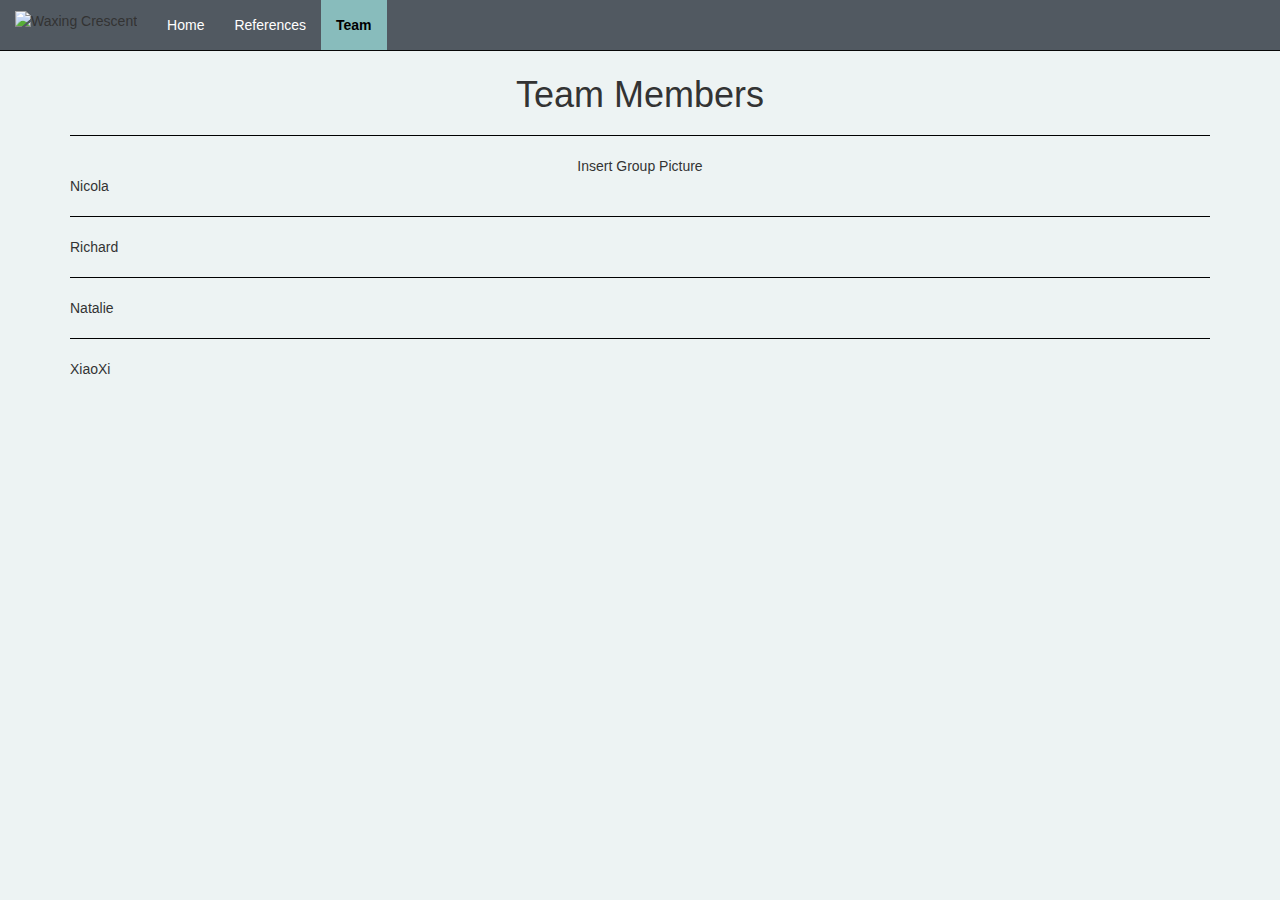
==== team.html @ 3ad9e686 "template" ====
<!DOCTYPE html>
<html lang="en">
  <head>
    <meta charset="utf-8">
    <meta http-equiv="X-UA-Compatible" content="IE=edge">
    <meta name="viewport" content="width=device-width, initial-scale=1">
    <!-- The above 3 meta tags *must* come first in the head; any other head content must come *after* these tags -->
    <meta name="description" content="">
    <meta name="author" content="">
    <!-- icon on the page -->
    <link rel="icon" href="../../favicon.ico">

    <title>NRNX</title>

    <!-- Bootstrap core CSS -->
    <link href="../../dist/css/bootstrap.min.css" rel="stylesheet">

    <!-- Custom styles for this template -->
    <link href="starter-template.css" rel="stylesheet">

    <!-- Latest compiled and minified CSS -->
    <link rel="stylesheet" href="https://maxcdn.bootstrapcdn.com/bootstrap/3.3.5/css/bootstrap.min.css">
    <link rel="stylesheet" href="style.css">

    <!-- Just for debugging purposes. Don't actually copy these 2 lines! -->
    <!--[if lt IE 9]><script src="../../assets/js/ie8-responsive-file-warning.js"></script><![endif]-->
    <script src="../../assets/js/ie-emulation-modes-warning.js"></script>

    <!-- HTML5 shim and Respond.js for IE8 support of HTML5 elements and media queries -->
    <!--[if lt IE 9]>
      <script src="https://oss.maxcdn.com/html5shiv/3.7.2/html5shiv.min.js"></script>
      <script src="https://oss.maxcdn.com/respond/1.4.2/respond.min.js"></script>
    <![endif]-->
  </head>

   <body>
    <nav class="navbar navbar-inverse navbar-fixed-top">
      <div class="container-fluid">
        <div class="navbar-header">
          <button type="button" class="navbar-toggle collapsed" data-toggle="collapse" data-target=".navbar-collapse" aria-expanded="false" aria-controls="navbar">
            <span class="sr-only">Toggle navigation</span>
            <span class="icon-bar"></span>
            <span class="icon-bar"></span>
            <span class="icon-bar"></span>
          </button>
          <p class="navbar-left"><img src="https://maxcdn.icons8.com/iOS7/PNG/25/Astrology/waxing_crescent-25.png" title="Waxing Crescent" width="25"></p>
        </div>
        <div id="navbar" class="collapse navbar-collapse">
          <ul class="nav navbar-nav">
            <li><a href="index.html">Home</a></li>
            <li><a href="references.html">References</a></li>
            <li class="active"><a href="team.html">Team</a></li>
          </ul>
        </div><!--/.nav-collapse -->
      </div>
    </nav>  

    <div class="container">
        <div class = "text-center">
        <h1>Team Members</h1>
        <hr>
        Insert Group Picture
        </div>
        <p> Nicola <hr> Richard <hr> Natalie <hr> XiaoXi </p>

    </div><!-- /.container -->


    <!-- Bootstrap core JavaScript
    ================================================== -->
    <!-- Placed at the end of the document so the pages load faster -->
    <script src="https://ajax.googleapis.com/ajax/libs/jquery/1.11.3/jquery.min.js"></script>
    <script src="../../dist/js/bootstrap.min.js"></script>
    <!-- IE10 viewport hack for Surface/desktop Windows 8 bug -->
    <script src="../../assets/js/ie10-viewport-bug-workaround.js"></script>
  </body>
</html>
---- style.css ----
body {
	padding-top: 55px;
	background: #EDF3F3;
}
.container-content{
	padding-left: 5%;
	padding-right: 5%;
}
.panel{
	background-color: #D6E8DE;
}
.navbar{
	background-color: #515961;
}
 .navbar-text{
 	font-size: 25px;
 }
 .navbar-left{
 	padding-top: 10px;
 	padding-right: 15px;
 }
 .references{
 	font-size:20px;
 }
.navbar-inverse .navbar-nav > li > a {
   color: white; /*Change active text color here*/
    }
.navbar-inverse .navbar-nav > li > a:hover,
.navbar-inverse .navbar-nav > li > a:focus {
  background-color: #88BCBC;
  color: #000000;

}
.navbar-inverse .navbar-nav > .active > a,
 .navbar-inverse .navbar-nav > .active> a:hover,
  .navbar-inverse .navbar-nav > .active > a:focus {
	background-color: #88BCBC;
  	color: #000000;
  	font-weight:bold;
}
 hr{
  background-color: black; height: 1px; border: 0;
}
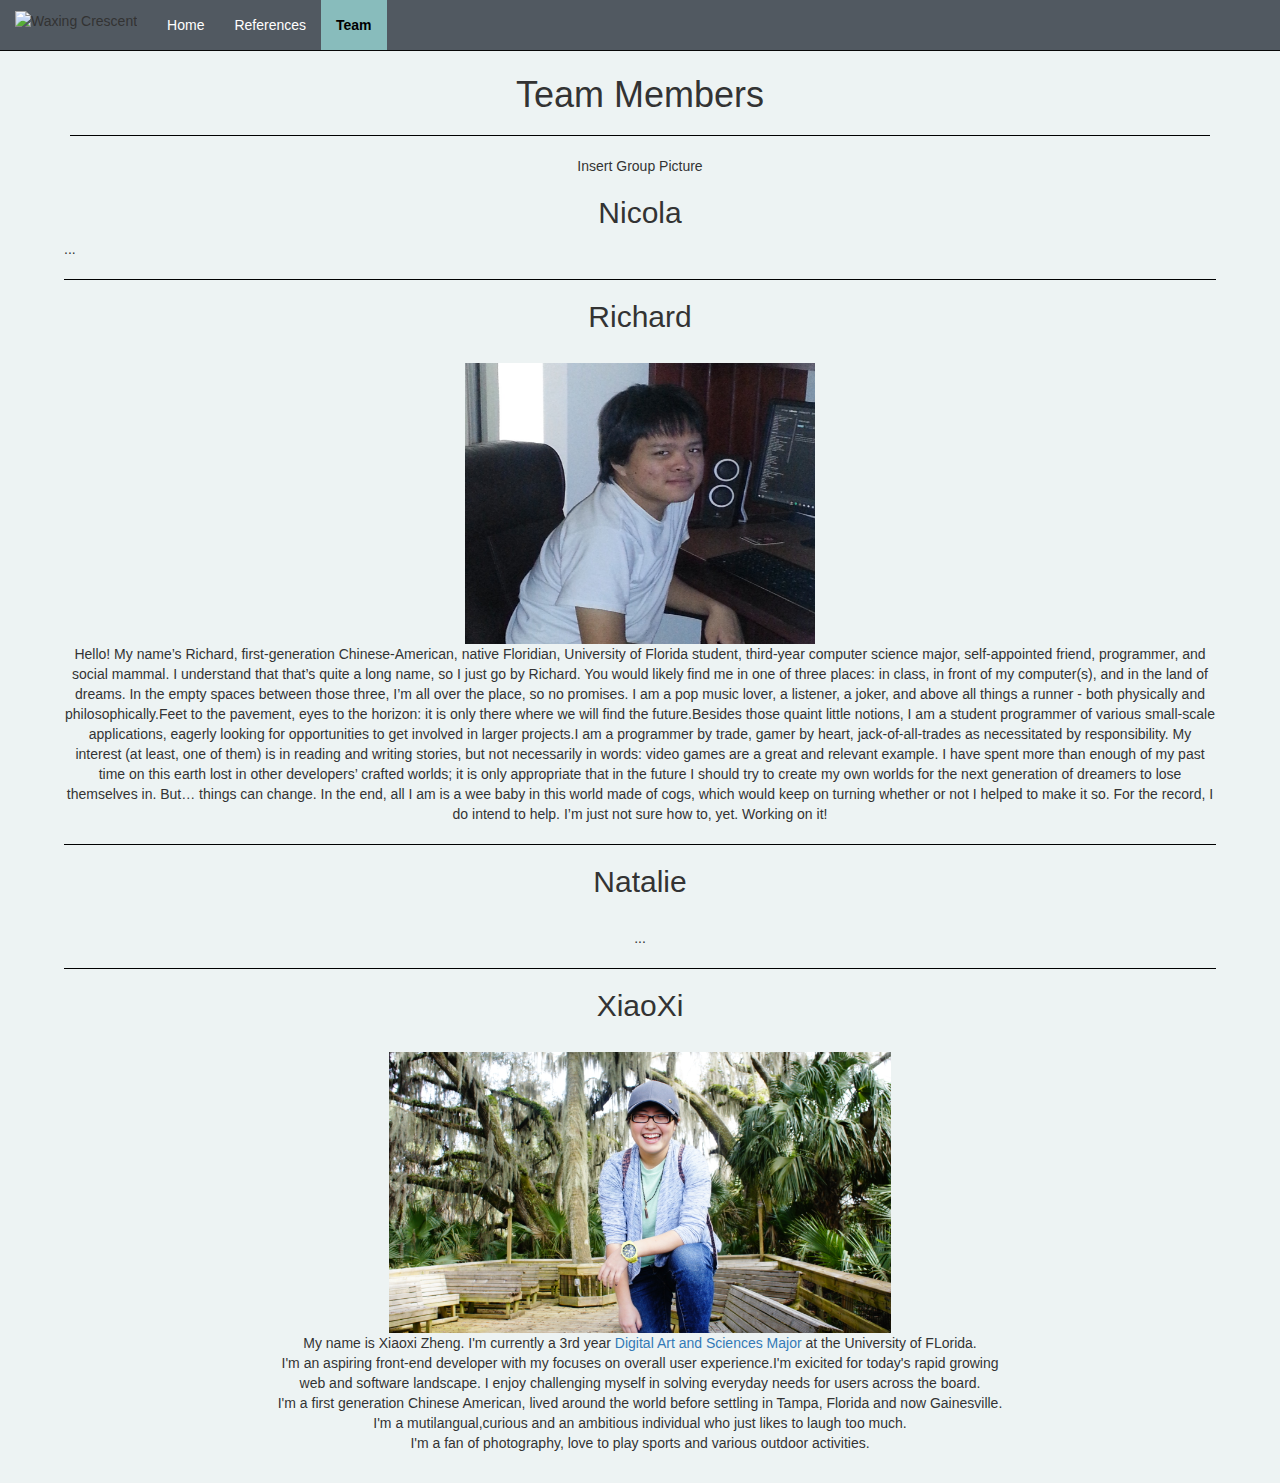
==== commit 2a28d783: "formatted team page and min.resouces" ====
--- a/team.html
+++ b/team.html
@@ -55,7 +55,7 @@
           </ul>
         </div><!--/.nav-collapse -->
       </div>
-    </nav>  
+    </nav>
 
     <div class="container">
         <div class = "text-center">
@@ -63,11 +63,36 @@
         <hr>
         Insert Group Picture
         </div>
-        <p> Nicola <hr> Richard <hr> Natalie <hr> XiaoXi </p>
-
     </div><!-- /.container -->
 
-
+    <div class = "container-content">
+    <h2 class ="text-center"> Nicola </h2>
+    <p>
+        ...
+    </p>
+    <hr>
+    <h2 class ="text-center">Richard</h2><br>
+    <center><img src="img/richard.jpg" height="281" width="350" alt="me">
+    <p class = "text-center">Hello! My name’s Richard, first-generation Chinese-American, native Floridian, University of Florida student, third-year computer science major, self-appointed friend, programmer, and social mammal. I understand that that’s quite a long name, so I just go by Richard. You would likely find me in one of three places: in class, in front of my computer(s), and in the land of dreams. In the empty spaces between those three, I’m all over the place, so no promises. I am a pop music lover, a listener, a joker, and above all things a runner - both physically and philosophically.Feet to the pavement, eyes to the horizon: it is only there where we will find the future.Besides those quaint little notions, I am a student programmer of various small-scale applications, eagerly looking for opportunities to get involved in larger projects.I am a programmer by trade, gamer by heart, jack-of-all-trades as necessitated by responsibility. My interest (at least, one of them) is in reading and writing stories, but not necessarily in words: video games are a great and relevant example. I have spent more than enough of my past time on this earth lost in other developers’ crafted worlds; it is only appropriate that in the future I should try to create my own worlds for the next generation of dreamers to lose themselves in. But… things can change. In the end, all I am is a wee baby in this world made of cogs, which would keep on turning whether or not I helped to make it so. For the record, I do intend to help. I’m just not sure how to, yet. Working on it!
+    </p>
+    <hr>
+    <h2 class="text-center"> Natalie</h2> <br>
+    <p>
+     ...   
+    </p>
+    <hr>
+    <h2 class ="text-center">XiaoXi</h2><br>
+    <center><img src="img/xiaoxi.JPG" height="281" width="502" alt="xiaoxi"></center>
+        <p class="text-center">My name is Xiaoxi Zheng. I'm currently a 3rd year
+                    <a href="https://www.cise.ufl.edu/academics/undergrad/das/about">Digital Art and Sciences Major</a> at the University of FLorida.<br>
+                    I'm an aspiring front-end developer with my focuses on
+                    overall user experience.I'm exicited for today's rapid growing<br>
+                    web and software landscape. I enjoy challenging myself in solving everyday needs for users across the board. <br> 
+                    I'm a first generation Chinese American, lived around the world before settling in Tampa, Florida and now Gainesville.<br> I'm a mutilangual,curious and an ambitious individual who just likes to laugh too much. <br>I'm a fan of photography, love to play sports and various outdoor activities. 
+                    <br>
+                    <br>
+        </p> 
+    </div>
     <!-- Bootstrap core JavaScript
     ================================================== -->
     <!-- Placed at the end of the document so the pages load faster -->
